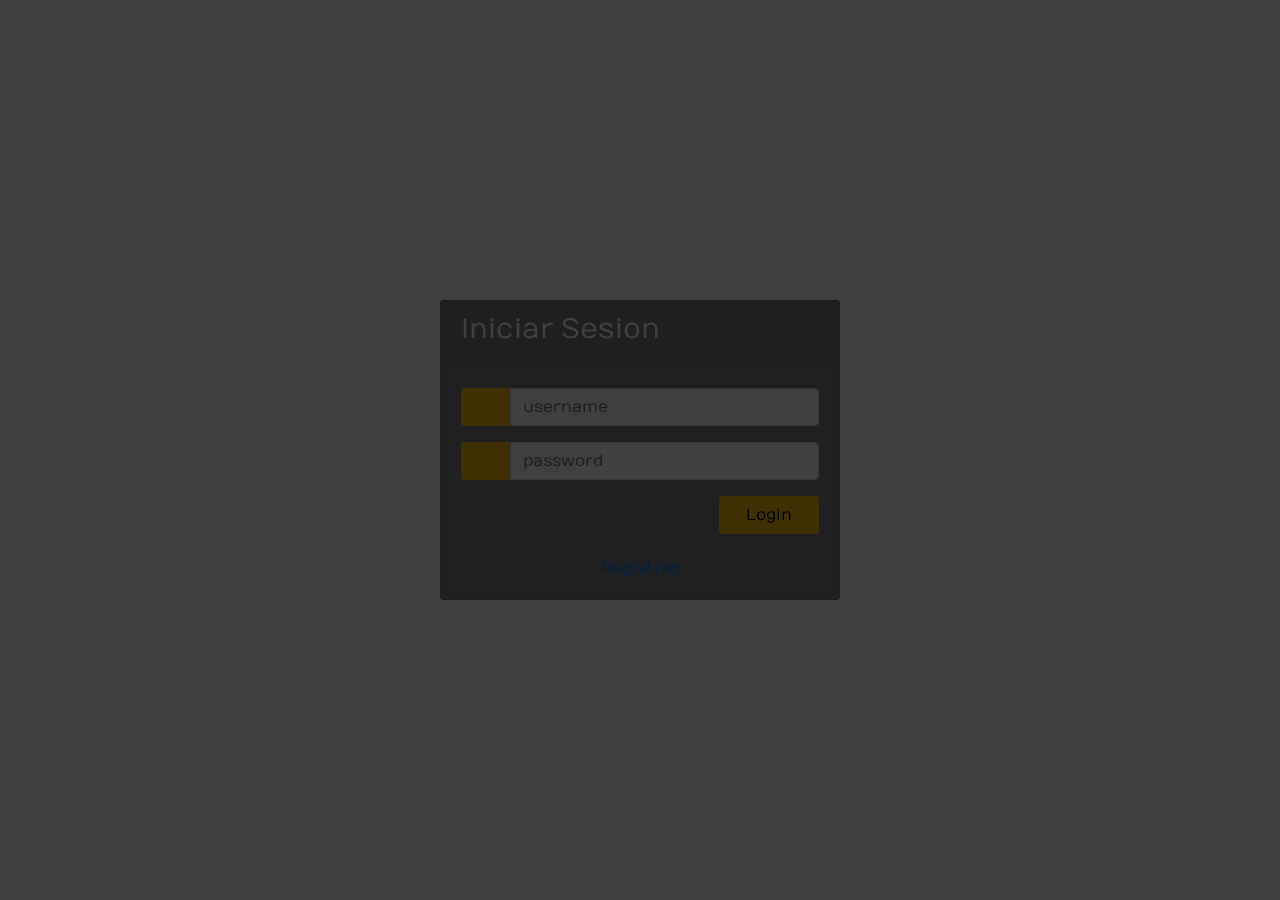
==== Practica1/WebContent/html/Login.html @ 7fd35350 "paquetes modelo vista controlador servlet" ====
<!DOCTYPE html>
<html>
<head>
	<title>Login Page</title>
   <!--Made with love by Mutiullah Samim -->
   	<link href="//maxcdn.bootstrapcdn.com/bootstrap/4.1.1/css/bootstrap.min.css" rel="stylesheet" id="bootstrap-css">
   	
	<script src="//maxcdn.bootstrapcdn.com/bootstrap/4.1.1/js/bootstrap.min.js"></script>
	
	<script src="//cdnjs.cloudflare.com/ajax/libs/jquery/3.2.1/jquery.min.js"></script>
	<!--Bootsrap 4 CDN-->
	<link rel="stylesheet" href="https://stackpath.bootstrapcdn.com/bootstrap/4.1.3/css/bootstrap.min.css" integrity="sha384-MCw98/SFnGE8fJT3GXwEOngsV7Zt27NXFoaoApmYm81iuXoPkFOJwJ8ERdknLPMO" crossorigin="anonymous">
    
    <!--Fontawesome CDN-->
	<link rel="stylesheet" href="https://use.fontawesome.com/releases/v5.3.1/css/all.css" integrity="sha384-mzrmE5qonljUremFsqc01SB46JvROS7bZs3IO2EmfFsd15uHvIt+Y8vEf7N7fWAU" crossorigin="anonymous">

	<!--Custom styles-->
	<link rel="stylesheet" type="text/css" href="../css/style.css">
</head>
<body>
<div class="container">
	<div class="d-flex justify-content-center h-100">
		<div class="card">
			<div class="card-header">
				<h3>Iniciar Sesion</h3>
				<div class="d-flex justify-content-end social_icon">
					<span><i class="fas fa-calendar-alt"></i></span>
				</div>
			</div>
			<div class="card-body">
				<form method="POST" action=" /Practica1/logearse" >
					<div class="input-group form-group">
						<div class="input-group-prepend">
							<span class="input-group-text"><i class="fas fa-user"></i></span>
						</div>
						<input type="text" class="form-control" placeholder="username" name="email">
						
					</div>
					<div class="input-group form-group">
						<div class="input-group-prepend">
							<span class="input-group-text"><i class="fas fa-key"></i></span>
						</div>
						<input type="password" class="form-control" placeholder="password" name="contra">
					</div>
					<div class="separa">
						<input type="submit" value="Login" class="btn float-right login_btn">
					</div>
					<div class="centrado">
							<a href="./Registrar.html">Registrar</a>
					</div>
				</form>
			</div>
		</div>
	</div>
</div>
</body>
</html>
---- Practica1/WebContent/css/style.css ----
/* Made with love by Mutiullah Samim*/
@import url('https://fonts.googleapis.com/css?family=Numans');

html, body {
	background-image:
		url('https://elsalvadorgram.com/wp-content/uploads/2017/01/paisajes1.jpg');
	background-size: cover;
	background-repeat: no-repeat;
	height: 100%;
	font-family: 'Numans', sans-serif;
	filter: brightness(0.5);
}

.container {
	height: 100%;
	align-content: center;
}

.card {
	height: 300px;
	margin-top: auto;
	margin-bottom: auto;
	width: 400px;
	background-color: rgba(0, 0, 0, 0.5) !important;
}

.card1 {
	height: 500px;
	margin-top: auto;
	margin-bottom: auto;
	width: 400px;
	background-color: rgba(0, 0, 0, 0.5) !important;
}

.social_icon span {
	font-size: 60px;
	margin-left: 10px;
	color: #FFC312;
}

.social_icon span:hover {
	color: white;
	cursor: pointer;
}

.card-header h3 {
	color: white;
}

.social_icon {
	position: absolute;
	right: 20px;
	top: -45px;
}

.input-group-prepend span {
	width: 50px;
	background-color: #FFC312;
	color: black;
	border: 0 !important;
}

input:focus {
	outline: 0 0 0 0 !important;
	box-shadow: 0 0 0 0 !important;
}

.remember {
	color: white;
}

.remember input {
	width: 20px;
	height: 20px;
	margin-left: 15px;
	margin-right: 5px;
}

.login_btn {
	color: black;
	background-color: #FFC312;
	width: 100px;
}

.login_btn:hover {
	color: black;
	background-color: white;
}

.login-button {
	color: black;
	background-color: #FFC312;
}

.login-button:hover {
	color: black;
	background-color: white;
}

.links {
	color: white;
}

.links a {
	margin-left: 4px;
}

.separa {
	width: 100%;
	height: 60px;
}

.centrado {
	width: 100%;
	display: flex;
	justify-content: center;
	align-items: center;
}

nav.navbar-findcond {
	background: #9B9B9B;
	opacity: 0.3;
	border-color: #ccc;
	box-shadow: 0 0 2px 0 #ccc;
}

nav.navbar-findcond a {
	color: #f14444;
}

nav.navbar-findcond ul.navbar-nav a {
	color: #f14444;
	border-style: solid;
	border-width: 0 0 2px 0;
	border-color: #fff;
}

nav.navbar-findcond ul.navbar-nav a:hover, nav.navbar-findcond ul.navbar-nav a:visited,
	nav.navbar-findcond ul.navbar-nav a:focus, nav.navbar-findcond ul.navbar-nav a:active
	{
	background: #fff;
}

nav.navbar-findcond ul.navbar-nav a:hover {
	border-color: #f14444;
}

nav.navbar-findcond li.divider {
	background: #ccc;
}

nav.navbar-findcond button.navbar-toggle {
	background: #f14444;
	border-radius: 2px;
}

nav.navbar-findcond button.navbar-toggle:hover {
	background: #999;
}

nav.navbar-findcond button.navbar-toggle>span.icon-bar {
	background: #fff;
}

nav.navbar-findcond ul.dropdown-menu {
	border: 0;
	background: #fff;
	border-radius: 4px;
	margin: 4px 0;
	box-shadow: 0 0 4px 0 #ccc;
}

nav.navbar-findcond ul.dropdown-menu>li>a {
	color: #444;
}

nav.navbar-findcond ul.dropdown-menu>li>a:hover {
	background: #f14444;
	color: #fff;
}

nav.navbar-findcond span.badge {
	font-weight: normal;
	font-size: 11px;
	margin: 0 4px;
}

nav.navbar-findcond span.badge.new {
	background: rgba(255, 0, 0, 0.8);
	color: #fff;
}
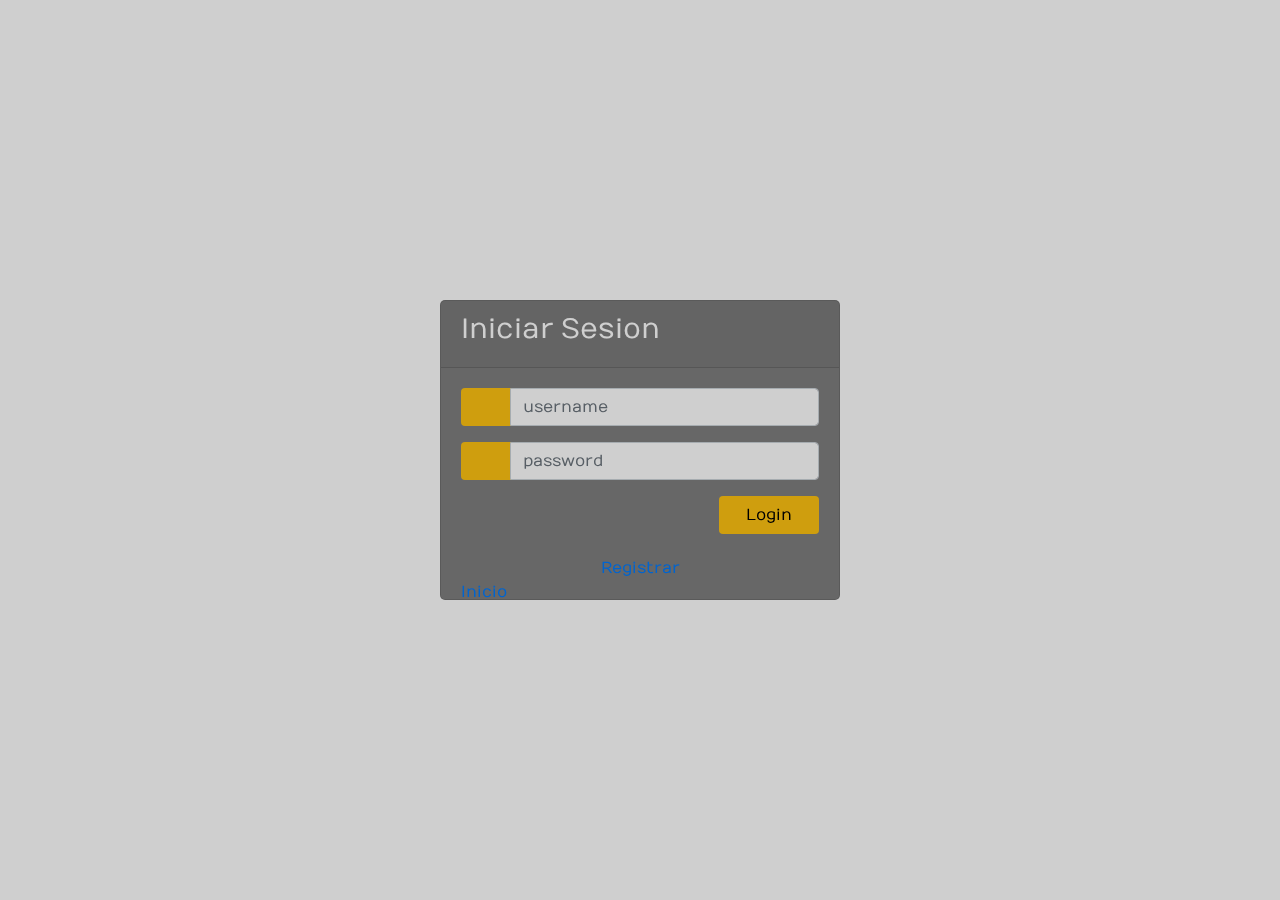
==== commit bc098915: "cambios en index.html" ====
--- a/Practica1/WebContent/html/Login.html
+++ b/Practica1/WebContent/html/Login.html
@@ -49,6 +49,7 @@
 					<div class="centrado">
 							<a href="./Registrar.html">Registrar</a>
 					</div>
+					<a href="./index.html">Inicio</a>
 				</form>
 			</div>
 		</div>
--- a/Practica1/WebContent/css/style.css
+++ b/Practica1/WebContent/css/style.css
@@ -8,7 +8,7 @@
 	background-repeat: no-repeat;
 	height: 100%;
 	font-family: 'Numans', sans-serif;
-	filter: brightness(0.5);
+	filter: brightness(0.9);
 }
 
 .container {
@@ -17,6 +17,7 @@
 }
 
 .card {
+	border-radius: 5px;
 	height: 300px;
 	margin-top: auto;
 	margin-bottom: auto;
@@ -25,7 +26,8 @@
 }
 
 .card1 {
-	height: 500px;
+	border-radius: 5px;
+	height: 550px;
 	margin-top: auto;
 	margin-bottom: auto;
 	width: 400px;
@@ -117,75 +119,3 @@
 	align-items: center;
 }
 
-nav.navbar-findcond {
-	background: #9B9B9B;
-	opacity: 0.3;
-	border-color: #ccc;
-	box-shadow: 0 0 2px 0 #ccc;
-}
-
-nav.navbar-findcond a {
-	color: #f14444;
-}
-
-nav.navbar-findcond ul.navbar-nav a {
-	color: #f14444;
-	border-style: solid;
-	border-width: 0 0 2px 0;
-	border-color: #fff;
-}
-
-nav.navbar-findcond ul.navbar-nav a:hover, nav.navbar-findcond ul.navbar-nav a:visited,
-	nav.navbar-findcond ul.navbar-nav a:focus, nav.navbar-findcond ul.navbar-nav a:active
-	{
-	background: #fff;
-}
-
-nav.navbar-findcond ul.navbar-nav a:hover {
-	border-color: #f14444;
-}
-
-nav.navbar-findcond li.divider {
-	background: #ccc;
-}
-
-nav.navbar-findcond button.navbar-toggle {
-	background: #f14444;
-	border-radius: 2px;
-}
-
-nav.navbar-findcond button.navbar-toggle:hover {
-	background: #999;
-}
-
-nav.navbar-findcond button.navbar-toggle>span.icon-bar {
-	background: #fff;
-}
-
-nav.navbar-findcond ul.dropdown-menu {
-	border: 0;
-	background: #fff;
-	border-radius: 4px;
-	margin: 4px 0;
-	box-shadow: 0 0 4px 0 #ccc;
-}
-
-nav.navbar-findcond ul.dropdown-menu>li>a {
-	color: #444;
-}
-
-nav.navbar-findcond ul.dropdown-menu>li>a:hover {
-	background: #f14444;
-	color: #fff;
-}
-
-nav.navbar-findcond span.badge {
-	font-weight: normal;
-	font-size: 11px;
-	margin: 0 4px;
-}
-
-nav.navbar-findcond span.badge.new {
-	background: rgba(255, 0, 0, 0.8);
-	color: #fff;
-}